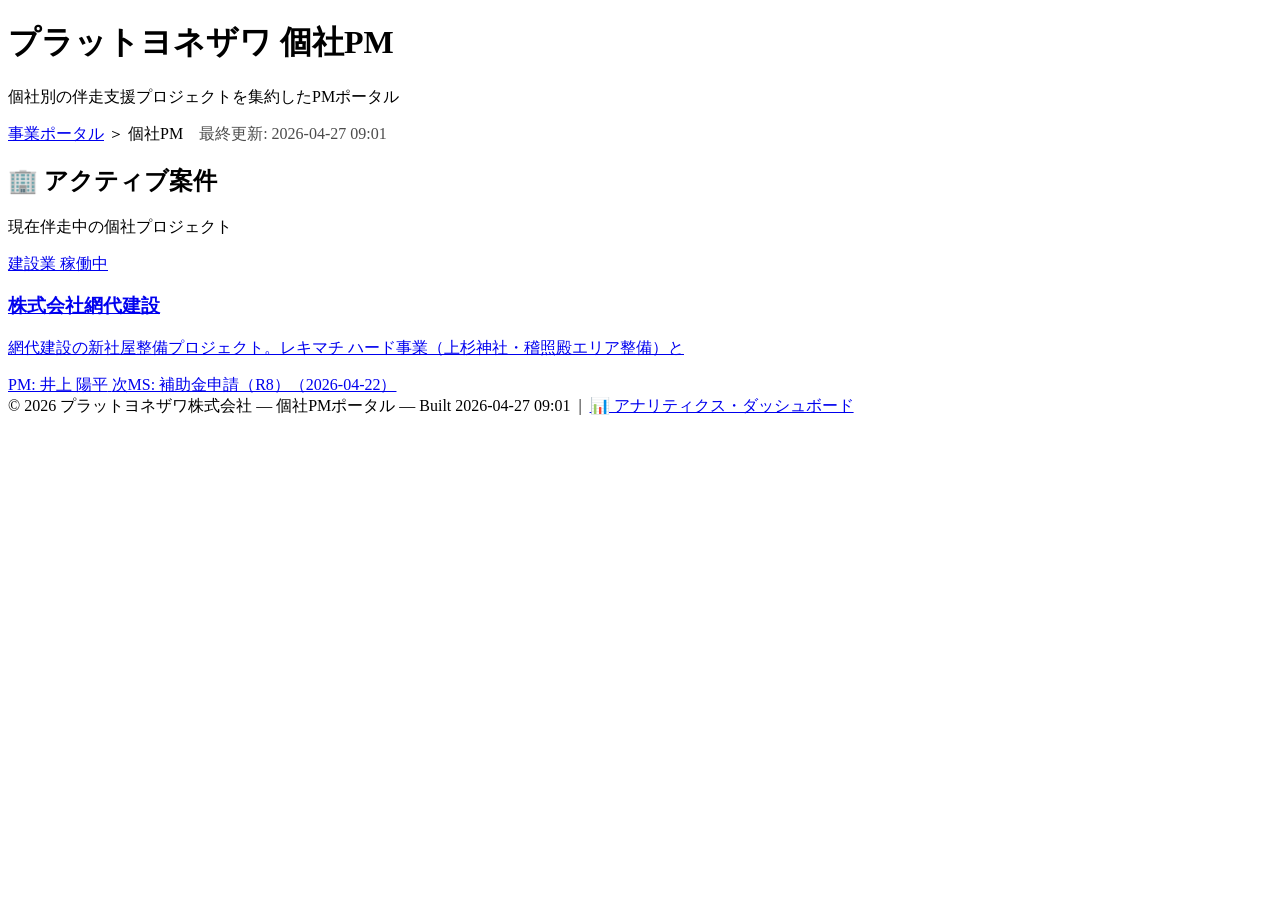
==== docs/index.html @ 5ade1361 "Add files via upload" ====
<!DOCTYPE html>
<html lang="ja">
<head>
<meta charset="UTF-8">
<meta name="viewport" content="width=device-width, initial-scale=1.0">
<title>プラットヨネザワ 個社PM | ポータル</title>
<link rel="stylesheet" href="assets/style.css">
</head>
<body>

<header class="site-header">
  <div class="inner">
    <h1>プラットヨネザワ 個社PM</h1>
    <p class="tagline">個社別の伴走支援プロジェクトを集約したPMポータル</p>
    <nav class="breadcrumb">
      <a href="https://yinoue-22.github.io/plat-yonezawa-docs/">事業ポータル</a>
      ＞ 個社PM
      <span style="margin-left:12px; opacity:0.7;">最終更新: 2026-04-27 09:01</span>
    </nav>
  </div>
</header>

<main class="container">

  
    
      
      <section class="category">
        <h2>🏢 アクティブ案件</h2>
        <p class="category-desc">現在伴走中の個社プロジェクト</p>
        <div class="card-grid">
          
          <a class="card" href="companies/ajiro-construction/index.html">
            <div class="card-tags">
              <span class="tag industry">建設業</span>
              <span class="tag status-active">稼働中</span>
              
            </div>
            <h3>株式会社網代建設</h3>
            <p class="summary">網代建設の新社屋整備プロジェクト。レキマチ ハード事業（上杉神社・稽照殿エリア整備）と</p>
            <div class="meta">
              <span>PM: 井上 陽平</span>
              <span>次MS: 補助金申請（R8）（2026-04-22）</span>
            </div>
          </a>
          
        </div>
      </section>
      
    
  

</main>

<footer class="site-footer">
  © 2026 プラットヨネザワ株式会社 — 個社PMポータル — Built 2026-04-27 09:01
  &nbsp;|&nbsp;
  <a href="dashboard.html">📊 アナリティクス・ダッシュボード</a>
</footer>

</body>
</html>
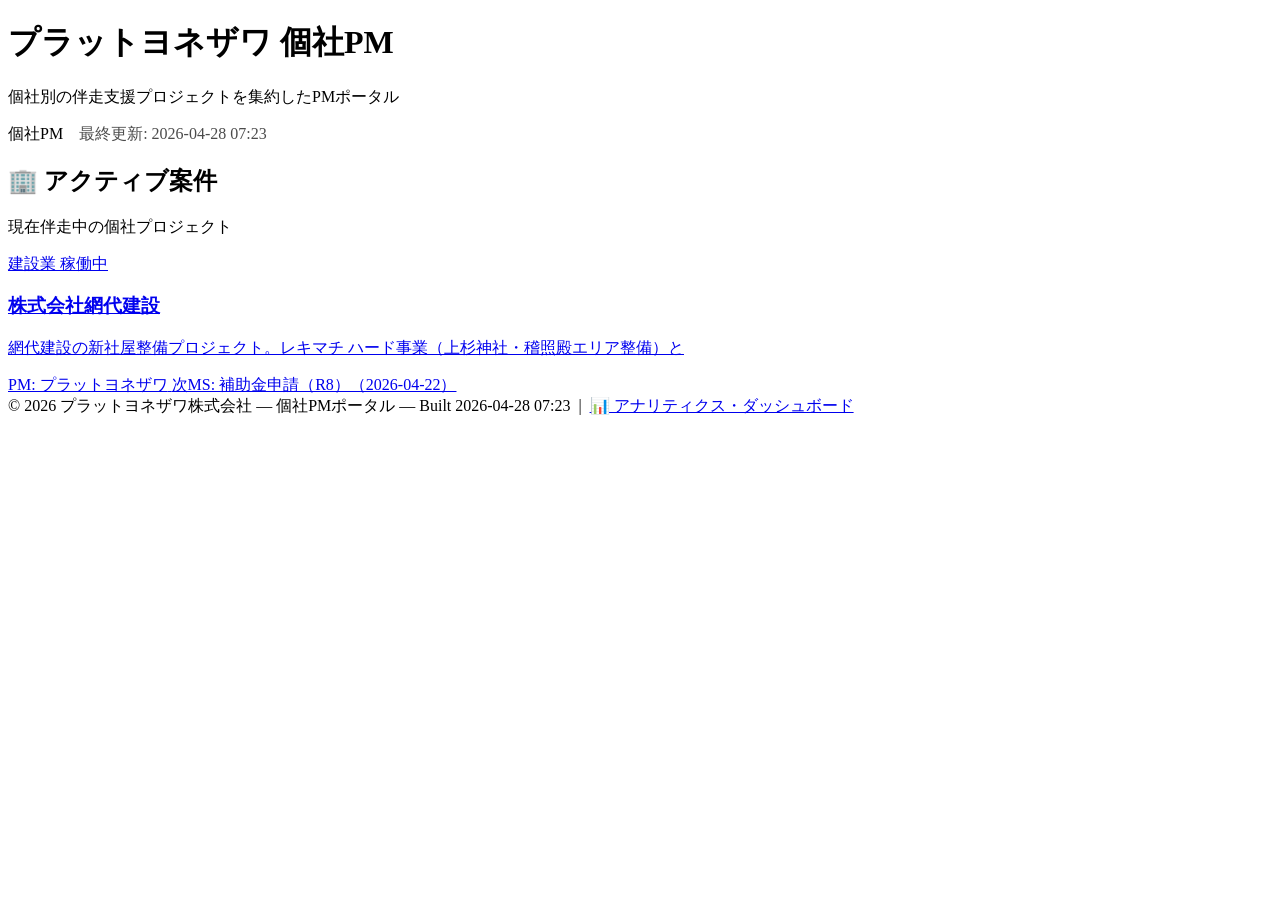
==== commit c7e6dcc8: "Add files via upload" ====
--- a/docs/index.html
+++ b/docs/index.html
@@ -13,9 +13,8 @@
     <h1>プラットヨネザワ 個社PM</h1>
     <p class="tagline">個社別の伴走支援プロジェクトを集約したPMポータル</p>
     <nav class="breadcrumb">
-      <a href="https://yinoue-22.github.io/plat-yonezawa-docs/">事業ポータル</a>
-      ＞ 個社PM
-      <span style="margin-left:12px; opacity:0.7;">最終更新: 2026-04-27 09:01</span>
+      個社PM
+      <span style="margin-left:12px; opacity:0.7;">最終更新: 2026-04-28 07:23</span>
     </nav>
   </div>
 </header>
@@ -39,7 +38,7 @@
             <h3>株式会社網代建設</h3>
             <p class="summary">網代建設の新社屋整備プロジェクト。レキマチ ハード事業（上杉神社・稽照殿エリア整備）と</p>
             <div class="meta">
-              <span>PM: 井上 陽平</span>
+              <span>PM: プラットヨネザワ</span>
               <span>次MS: 補助金申請（R8）（2026-04-22）</span>
             </div>
           </a>
@@ -53,7 +52,7 @@
 </main>
 
 <footer class="site-footer">
-  © 2026 プラットヨネザワ株式会社 — 個社PMポータル — Built 2026-04-27 09:01
+  © 2026 プラットヨネザワ株式会社 — 個社PMポータル — Built 2026-04-28 07:23
   &nbsp;|&nbsp;
   <a href="dashboard.html">📊 アナリティクス・ダッシュボード</a>
 </footer>
